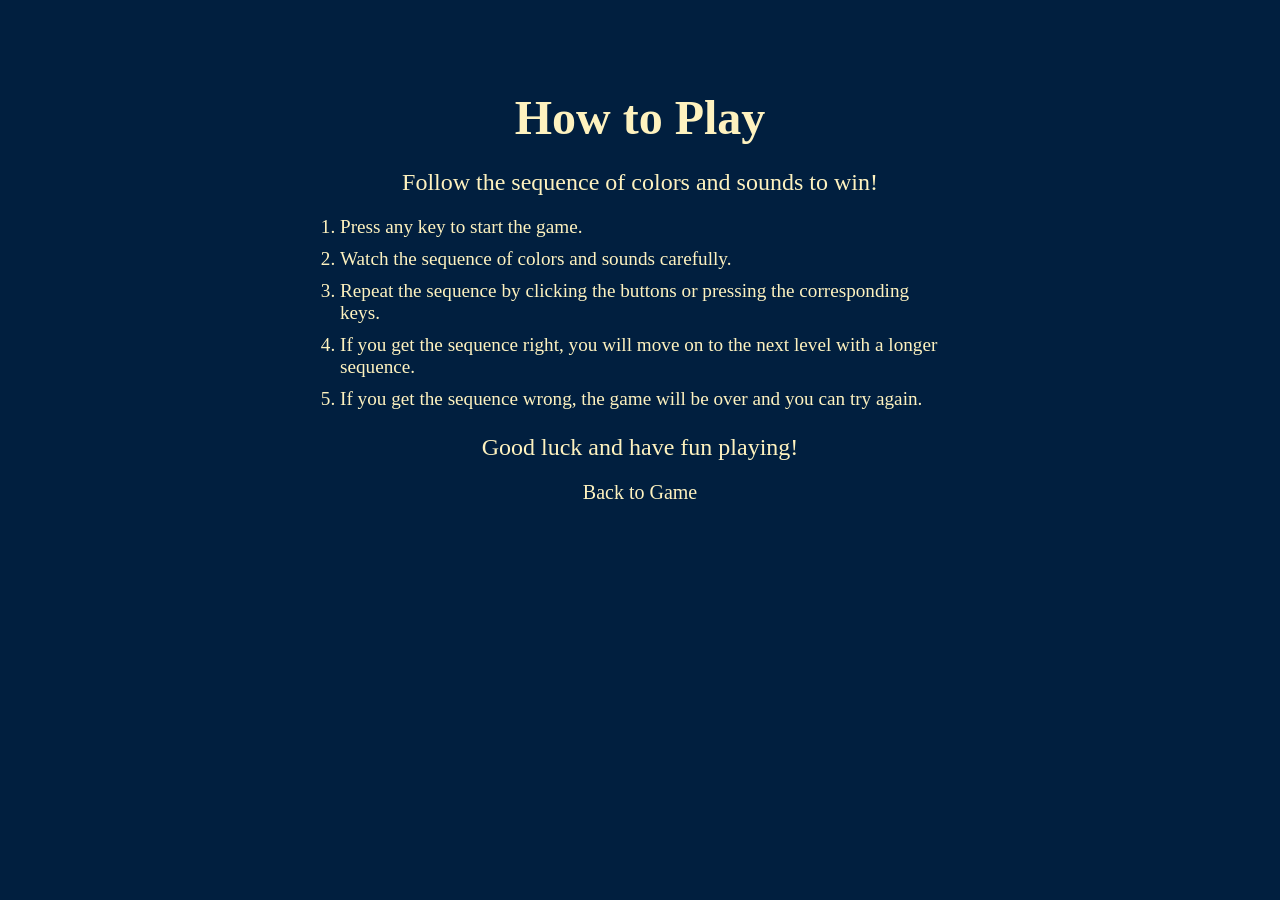
==== instruction.html @ 0541091a "Initial base project" ====
<!DOCTYPE html>
<html lang="en">

<head>
    <meta charset="UTF-8">
    <meta name="viewport" content="width=device-width, initial-scale=1.0">
    <title>Game Instructions</title>
    <link rel="stylesheet" href="styles.css">
</head>

<body>
    <div class="instructions-page">
        <h1>How to Play</h1>
        <p>Follow the sequence of colors and sounds to win!</p>
        <ol>
            <li>Press any key to start the game.</li>
            <li>Watch the sequence of colors and sounds carefully.</li>
            <li>Repeat the sequence by clicking the buttons or pressing the corresponding keys.</li>
            <li>If you get the sequence right, you will move on to the next level with a longer sequence.</li>
            <li>If you get the sequence wrong, the game will be over and you can try again.</li>
        </ol>
        <p>Good luck and have fun playing!</p>
        <a href="index.html">Back to Game</a>
    </div>
</body>

</html>
---- styles.css ----
body {
  text-align: center;
  background-color: #011F3F;
}

#level-title {
  font-family: 'Press Start 2P', cursive;
  font-size: 3rem;
  margin:  5%;
  color: #FEF2BF;
}

.container {
  display: block;
  width: 50%;
  margin: auto;

}

.btn {
  margin: 25px;
  display: inline-block;
  height: 200px;
  width: 200px;
  border: 10px solid black;
  border-radius: 20%;
}

.game-over {
  background-color: red;
  opacity: 0.8;
}

.red {
  background-color: red;
}

.green {
  background-color: green;
}

.blue {
  background-color: blue;
}

.yellow {
  background-color: yellow;
}

.pressed {
  box-shadow: 0 0 20px white;
  background-color: grey;
}

.large-txt{
  font-size: 100px;
  font-weight: bold;
  color: grey;
  font-family: cursive;
  text-align: center;
}

.instructions {
  margin-top: 20px;
}
.instructions a {
  font-size: 20px;
  color: #FEF2BF;
  text-decoration: none;
  font-family: 'Press Start 2P', cursive;
}
.instructions a:hover {
  text-decoration: underline;
}

.instructions a:active {
  color: #FEF2BF;
  text-decoration: none;
}

.instructions-page{
  background-color: #011F3F;
  color: #FEF2BF;
  font-family: 'Press Start 2P', cursive;
  text-align: center;
  padding: 50px;
}
.instructions-page h1 {
  font-size: 3rem;
  margin-bottom: 20px;
}
.instructions-page p {
  font-size: 1.5rem;
  margin-bottom: 20px;
}
.instructions-page ol {
  list-style-type: decimal;
  padding: 0;
  margin: 0 auto;
  max-width: 600px;
}
.instructions-page li {
  font-size: 1.2rem;
  margin-bottom: 10px;
  text-align: left;
}
.instructions-page a {
  font-size: 20px;
  color: #FEF2BF;
  text-decoration: none;
  font-family: 'Press Start 2P', cursive;
}
.instructions-page a:hover {
  text-decoration: underline;
  margin-bottom: 10px;
}
.instructions-page a {
  font-size: 20px;
  color: #FEF2BF;
  text-decoration: none;
  font-family: 'Press Start 2P', cursive;
}
.instructions-page a:hover {
  text-decoration: underline;
}

.instructions-page a:active {
  color: #FEF2BF;
  text-decoration: none;
}
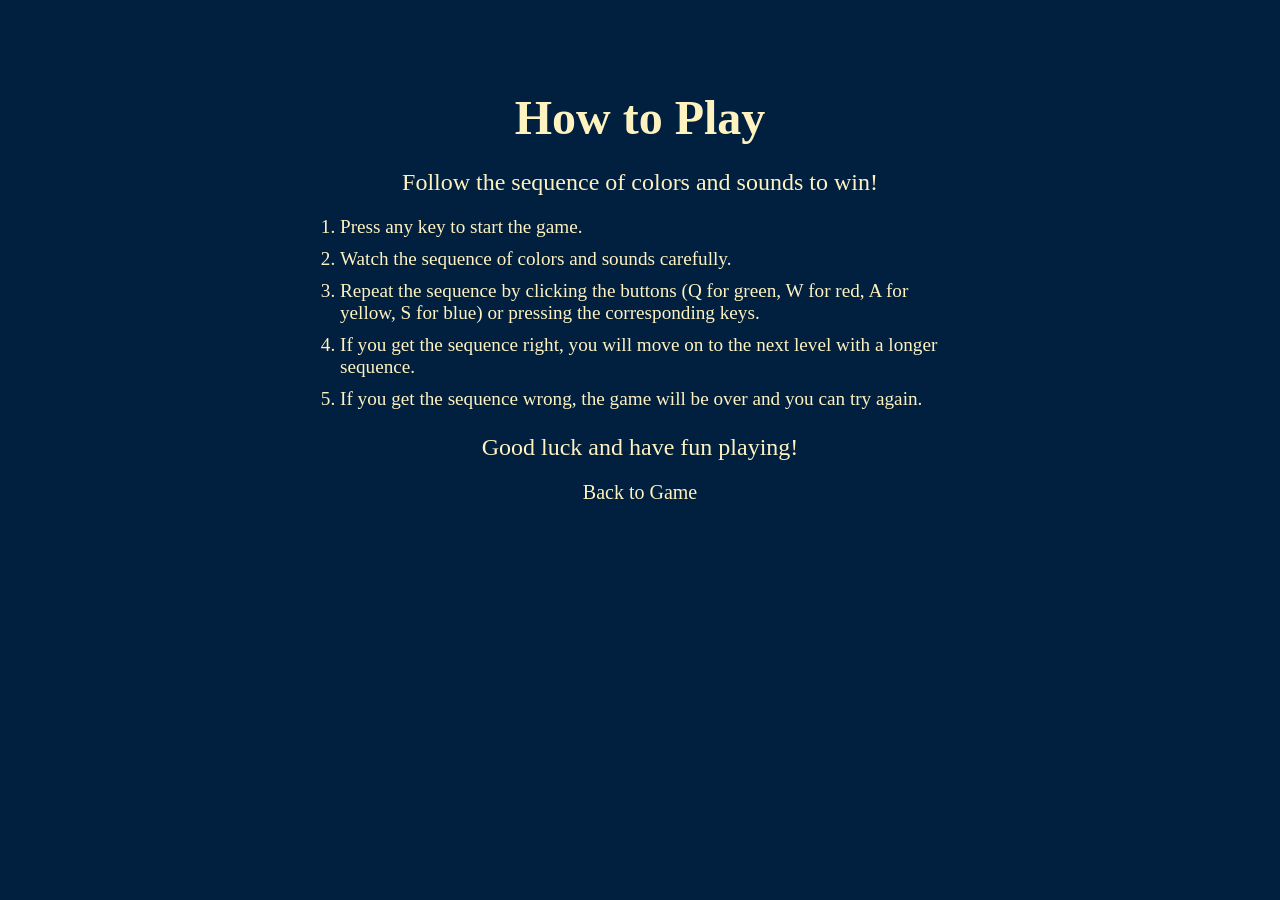
==== commit fd55331e: "Added keypresses" ====
--- a/instruction.html
+++ b/instruction.html
@@ -15,7 +15,7 @@
         <ol>
             <li>Press any key to start the game.</li>
             <li>Watch the sequence of colors and sounds carefully.</li>
-            <li>Repeat the sequence by clicking the buttons or pressing the corresponding keys.</li>
+            <li>Repeat the sequence by clicking the buttons (Q for green, W for red, A for yellow, S for blue) or pressing the corresponding keys.</li>
             <li>If you get the sequence right, you will move on to the next level with a longer sequence.</li>
             <li>If you get the sequence wrong, the game will be over and you can try again.</li>
         </ol>
